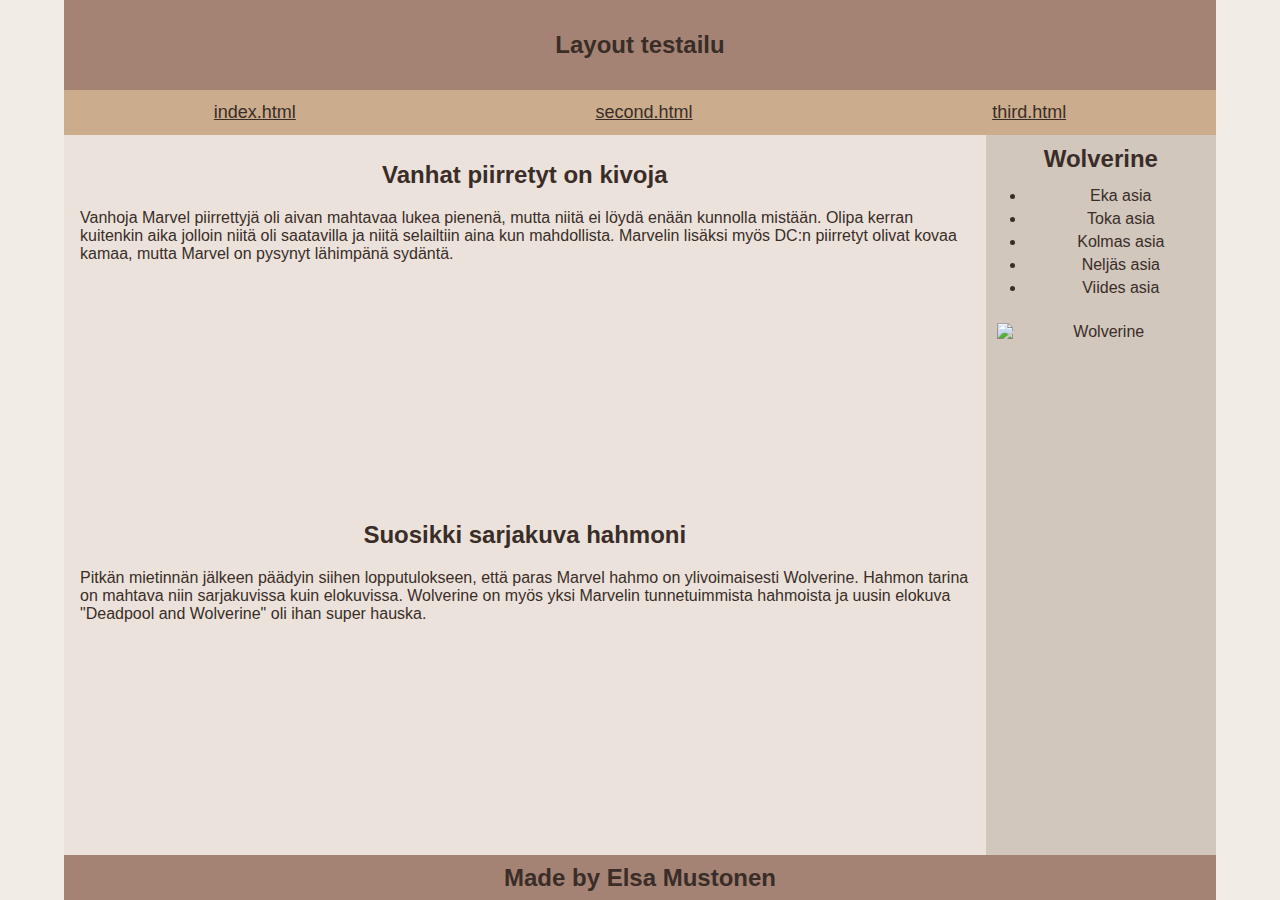
==== index.html @ a4667202 "Eka kommit" ====
<!DOCTYPE html>
<html lang="en">
  <head>
    <meta charset="UTF-8" />
    <meta name="viewport" content="width=device-width, initial-scale=1.0" />
    <title>Document</title>
    <link rel="stylesheet" href="style.css" />
  </head>
  <body>
    <header id="header"><h1>Layout testailu</h1></header>
    <nav id="nav" class="highlight">
      <a href="index.html">index.html</a>
      <a href="second.html">second.html</a>
      <a href="third.html">third.html</a>
    </nav>
    <main id="main">
      <div>
        <section id="section">
          <article id="article">
            <div class="padding">
              <h1>Vanhat piirretyt on kivoja</h1>
              <p>
                Vanhoja Marvel piirrettyjä oli aivan mahtavaa lukea pienenä,
                mutta niitä ei löydä enään kunnolla mistään. Olipa kerran
                kuitenkin aika jolloin niitä oli saatavilla ja niitä selailtiin
                aina kun mahdollista. Marvelin lisäksi myös DC:n piirretyt
                olivat kovaa kamaa, mutta Marvel on pysynyt lähimpänä sydäntä.
              </p>
            </div>
            <div class="padding">
              <h1>Suosikki sarjakuva hahmoni</h1>
              <p>
                Pitkän mietinnän jälkeen päädyin siihen lopputulokseen, että
                paras Marvel hahmo on ylivoimaisesti Wolverine. Hahmon tarina on
                mahtava niin sarjakuvissa kuin elokuvissa. Wolverine on myös
                yksi Marvelin tunnetuimmista hahmoista ja uusin elokuva
                "Deadpool and Wolverine" oli ihan super hauska.
              </p>
            </div>
          </article>
        </section>
      </div>
      <aside id="aside">
        <h1>Wolverine</h1>
        <ul>
          <li>Eka asia</li>
          <li>Toka asia</li>
          <li>Kolmas asia</li>
          <li>Neljäs asia</li>
          <li>Viides asia</li>
        </ul>
        <img
          style="margin: 5%"
          src="https://encrypted-tbn0.gstatic.com/images?q=tbn:ANd9GcQvX0BQK4RdxBG17ASkaWOGTxOSOx6cyOxBgA&s"
          alt="Wolverine"
        />
      </aside>
    </main>
    <footer id="footer"><h2>Made by Elsa Mustonen</h2></footer>
  </body>
</html>
---- style.css ----
* {
  box-sizing: border-box;
  margin: 0;
}

html,
body {
  font-family: Arial, sans-serif;
  margin: 0;
  height: 100%;
  display: block;
  color: #3a2d28;
  background-color: #f1ede6;
}
body {
  width: 90%;
  margin-left: auto;
  margin-right: auto;
}
h1 {
  text-align: center;
  font-size: x-large;
  margin-top: 10px;
}

a {
  font-size: large;
  color: #3a2d28;
}
#header {
  display: flex;
  background-color: #a48374;
  text-align: center;
  align-items: center;
  height: 10%;
}
#header h1 {
  margin: 0 auto;
}
#nav {
  display: flex;
  background-color: #cbad8d;
  text-align: center;
  height: 5%;
  justify-content: space-around;
  align-items: center;
}
#main {
  display: flex;
  flex-direction: row;
  width: 100%;
  height: 80%;
}
.padding {
  padding: 1rem;
}
#article,
#section {
  height: 100%;
  width: 100%;
}
#article > div {
  display: flex;
  flex-direction: column;
  gap: 20px;
  height: 50%;
  width: 100%;
}
#aside {
  display: flex;
  flex-direction: column;
  gap: 2%;
  background-color: #d1c7bd;
  text-align: center;
  width: 20%;
}
#aside > ul {
  display: flex;
  flex-direction: column;
  gap: 5px;
}

#nav2 {
  display: flex;
  flex-direction: column;
  float: left;
  height: 100%;
  width: 20%;
  background-color: #d1c7bd;
  gap: 5%;
  padding: 1%;
}

#main > div {
  display: flex;
  flex-direction: column;
  align-items: center;
  background-color: #ebe3db;
  max-width: 80%;
}

#footer {
  display: flex;
  background-color: #a48374;
  justify-content: center;
  align-items: center;
  height: 5%;
}
.highlight a:hover {
  color: #ff0000;
}

@media screen and (max-width: 600px) {
  #main {
    flex-direction: column;
  }
  #aside {
    width: 100%;
  }
  #main > div {
    width: 100%;
    flex: 1 1 auto;
  }
}
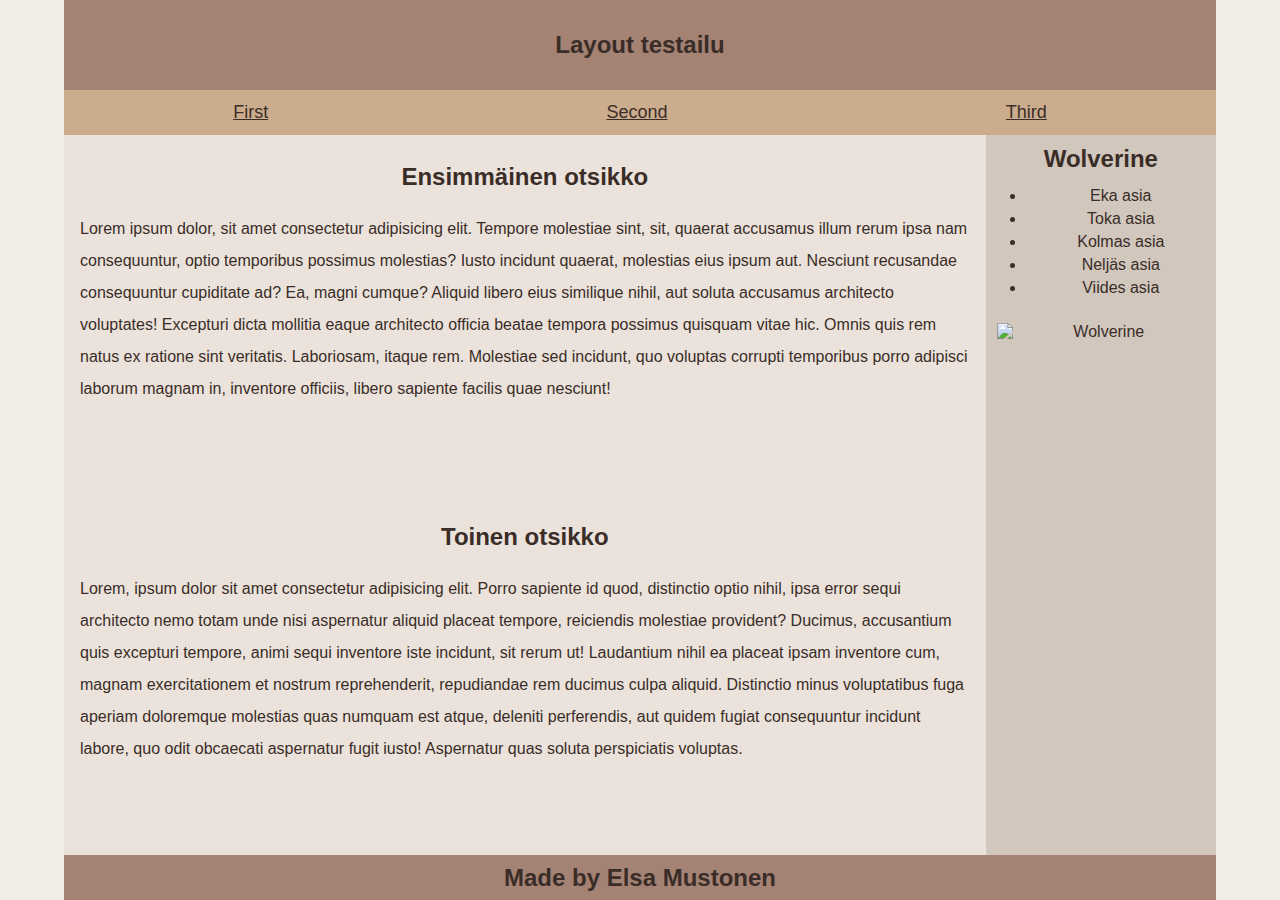
==== commit f12144f3: "Päivityksiä" ====
--- a/index.html
+++ b/index.html
@@ -9,32 +9,28 @@
   <body>
     <header id="header"><h1>Layout testailu</h1></header>
     <nav id="nav" class="highlight">
-      <a href="index.html">index.html</a>
-      <a href="second.html">second.html</a>
-      <a href="third.html">third.html</a>
+      <a href="index.html">First</a>
+      <a href="second.html">Second</a>
+      <a href="third.html">Third</a>
     </nav>
     <main id="main">
       <div>
         <section id="section">
           <article id="article">
-            <div class="padding">
-              <h1>Vanhat piirretyt on kivoja</h1>
+            <div class="padding line-height">
+              <h1>Ensimmäinen otsikko</h1>
               <p>
-                Vanhoja Marvel piirrettyjä oli aivan mahtavaa lukea pienenä,
-                mutta niitä ei löydä enään kunnolla mistään. Olipa kerran
-                kuitenkin aika jolloin niitä oli saatavilla ja niitä selailtiin
-                aina kun mahdollista. Marvelin lisäksi myös DC:n piirretyt
-                olivat kovaa kamaa, mutta Marvel on pysynyt lähimpänä sydäntä.
+                Lorem ipsum dolor, sit amet consectetur adipisicing elit. Tempore molestiae sint, sit, quaerat accusamus illum rerum ipsa nam consequuntur, optio temporibus possimus molestias? Iusto incidunt quaerat, molestias eius ipsum aut.
+                Nesciunt recusandae consequuntur cupiditate ad? Ea, magni cumque? Aliquid libero eius similique nihil, aut soluta accusamus architecto voluptates! Excepturi dicta mollitia eaque architecto officia beatae tempora possimus quisquam vitae hic.
+                Omnis quis rem natus ex ratione sint veritatis. Laboriosam, itaque rem. Molestiae sed incidunt, quo voluptas corrupti temporibus porro adipisci laborum magnam in, inventore officiis, libero sapiente facilis quae nesciunt!
               </p>
             </div>
-            <div class="padding">
-              <h1>Suosikki sarjakuva hahmoni</h1>
+            <div class="padding line-height">
+              <h1>Toinen otsikko</h1>
               <p>
-                Pitkän mietinnän jälkeen päädyin siihen lopputulokseen, että
-                paras Marvel hahmo on ylivoimaisesti Wolverine. Hahmon tarina on
-                mahtava niin sarjakuvissa kuin elokuvissa. Wolverine on myös
-                yksi Marvelin tunnetuimmista hahmoista ja uusin elokuva
-                "Deadpool and Wolverine" oli ihan super hauska.
+               Lorem, ipsum dolor sit amet consectetur adipisicing elit. Porro sapiente id quod, distinctio optio nihil, ipsa error sequi architecto nemo totam unde nisi aspernatur aliquid placeat tempore, reiciendis molestiae provident?
+               Ducimus, accusantium quis excepturi tempore, animi sequi inventore iste incidunt, sit rerum ut! Laudantium nihil ea placeat ipsam inventore cum, magnam exercitationem et nostrum reprehenderit, repudiandae rem ducimus culpa aliquid.
+               Distinctio minus voluptatibus fuga aperiam doloremque molestias quas numquam est atque, deleniti perferendis, aut quidem fugiat consequuntur incidunt labore, quo odit obcaecati aspernatur fugit iusto! Aspernatur quas soluta perspiciatis voluptas.
               </p>
             </div>
           </article>
--- a/style.css
+++ b/style.css
@@ -54,6 +54,13 @@
 .padding {
   padding: 1rem;
 }
+.line-height{
+  line-height: 2rem;
+  font-size: medium;
+}
+.border{
+  border: #3a2d28;
+}
 #article,
 #section {
   height: 100%;
@@ -97,6 +104,8 @@
   align-items: center;
   background-color: #ebe3db;
   max-width: 80%;
+  
+  
 }
 
 #footer {
